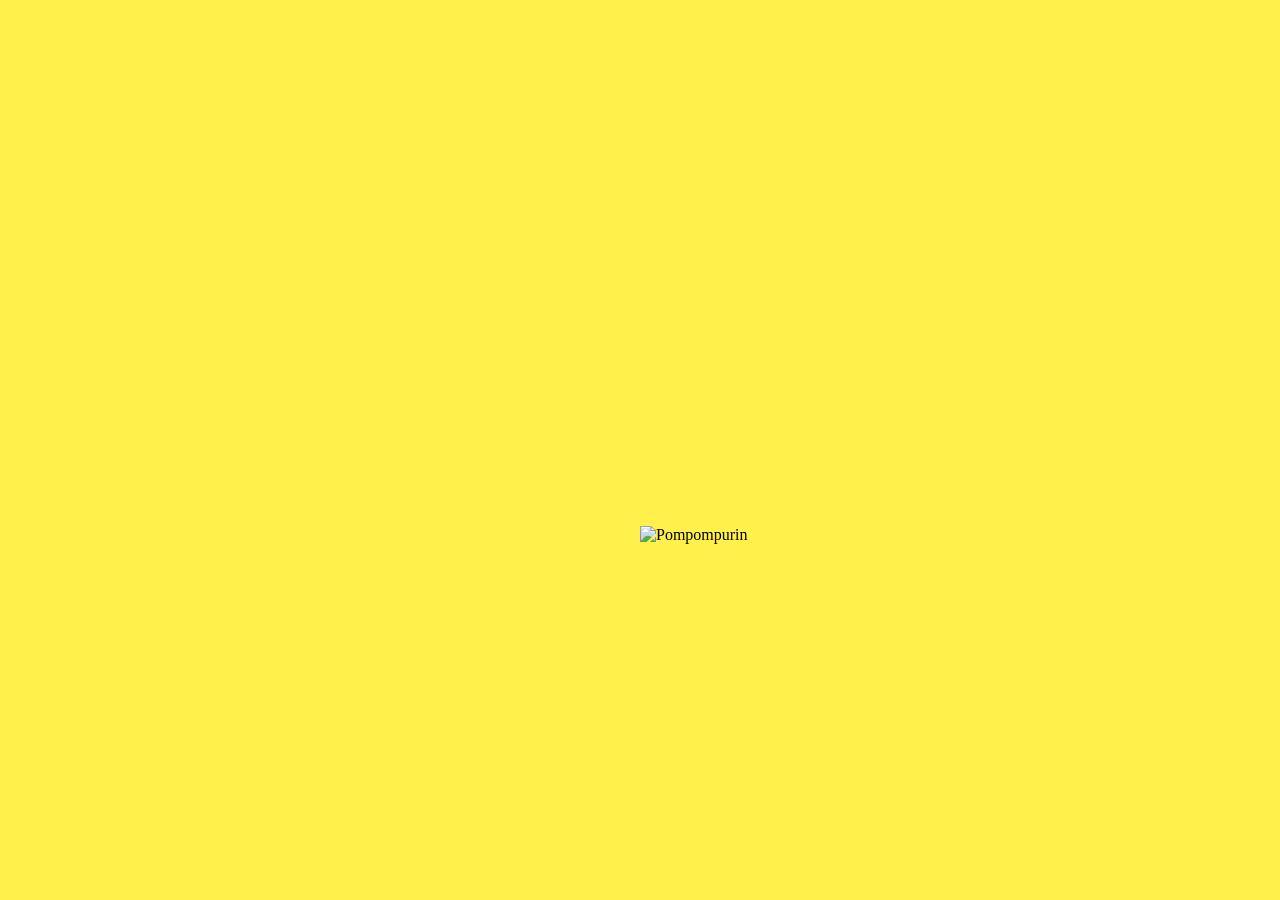
==== juego.html @ d1198b1b "Add files via upload" ====
<!DOCTYPE html>
<html lang="es">
<head>
<meta charset="UTF-8">
<title>Pompompurin playground</title>
<link rel="stylesheet" href="style.css">
</head>
<body>


<img id="pompom" src="src/juegopom.png" alt="Pompompurin">
<audio id="bounce-sound" src="src/bounce.mp3" preload="auto"></audio>

<script src="pompom.js"></script>
</body>
</html>
---- style.css ----
body {
margin: 0;
overflow: hidden;
background: #fff04c;
}


/* Pompompurin */
#pompom {
position: fixed;
width: 120px; /* ajustá según tu imagen */
cursor: grab;


/* CLAVE: matar drag fantasma */
-webkit-user-drag: none;
user-drag: none;
user-select: none;
}
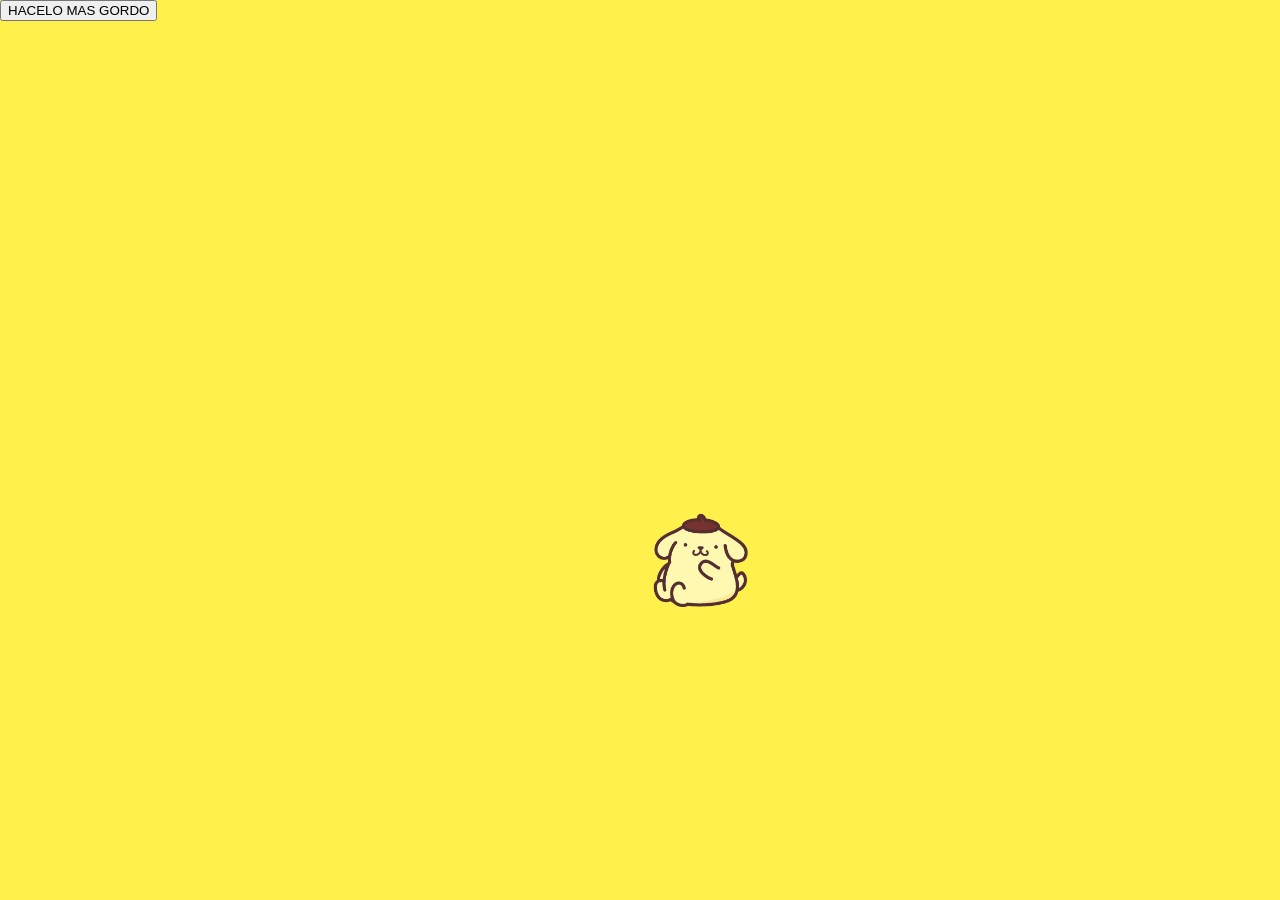
==== commit 25f8eb07: "Add button to increase size in juego.html" ====
--- a/juego.html
+++ b/juego.html
@@ -7,10 +7,10 @@
 </head>
 <body>
 
-
+<button id="size-btn">HACELO MAS GORDO</button>
 <img id="pompom" src="src/juegopom.png" alt="Pompompurin">
 <audio id="bounce-sound" src="src/bounce.mp3" preload="auto"></audio>
 
 <script src="pompom.js"></script>
 </body>
-</html>+</html>
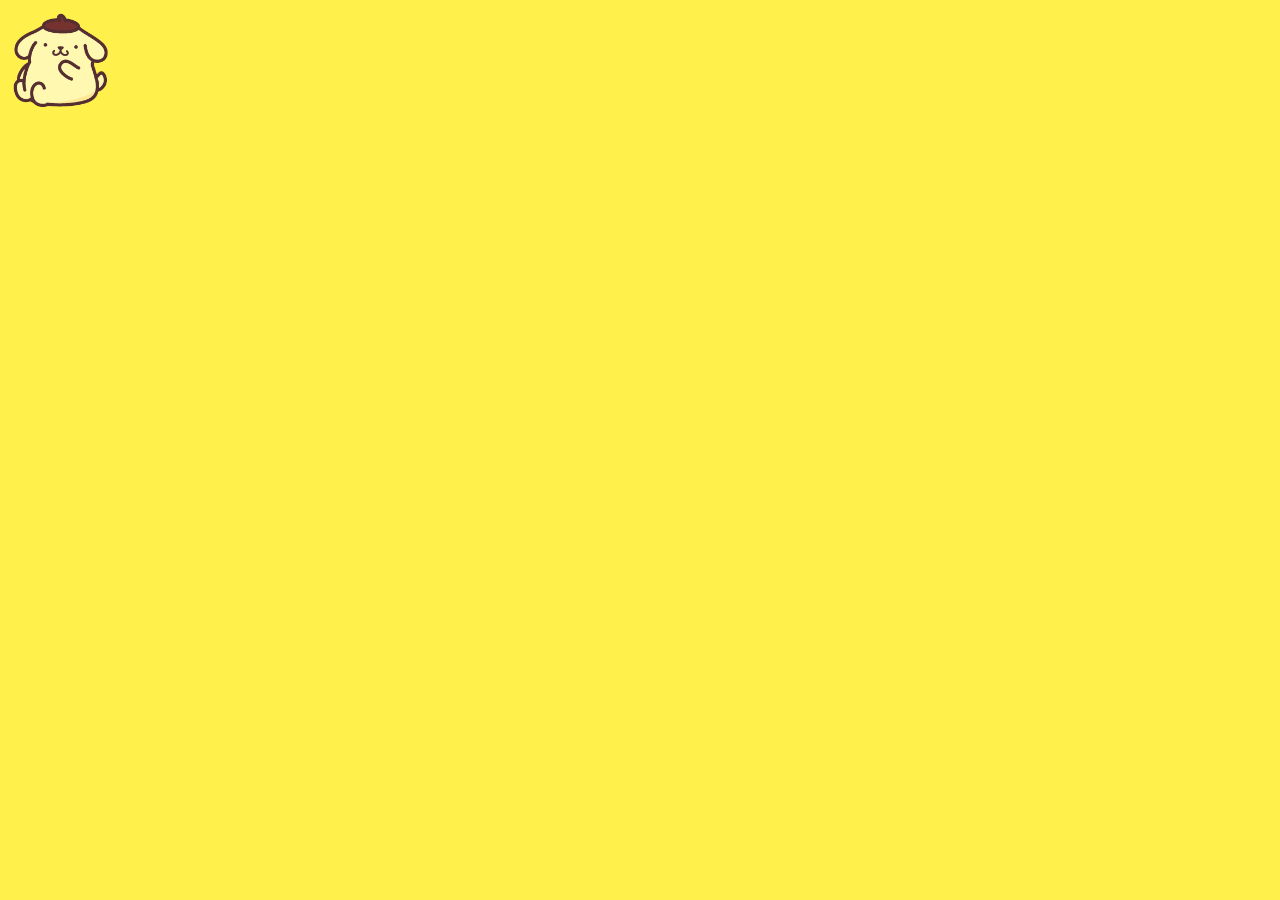
==== commit 65c54a17: "Remove button for resizing element" ====
--- a/juego.html
+++ b/juego.html
@@ -7,7 +7,6 @@
 </head>
 <body>
 
-<button id="size-btn">HACELO MAS GORDO</button>
 <img id="pompom" src="src/juegopom.png" alt="Pompompurin">
 <audio id="bounce-sound" src="src/bounce.mp3" preload="auto"></audio>
 
--- a/style.css
+++ b/style.css
@@ -16,4 +16,25 @@
 -webkit-user-drag: none;
 user-drag: none;
 user-select: none;
-}+}
+#size-btn {
+  position: fixed;
+  top: 20px;
+  right: 20px;
+  z-index: 1000;
+
+  padding: 10px 16px;
+  font-size: 14px;
+  font-weight: bold;
+
+  border: none;
+  border-radius: 10px;
+  cursor: pointer;
+
+  background: #ffdd55;
+  box-shadow: 0 4px 10px rgba(0,0,0,.3);
+}
+
+#size-btn:active {
+  transform: scale(0.95);
+}
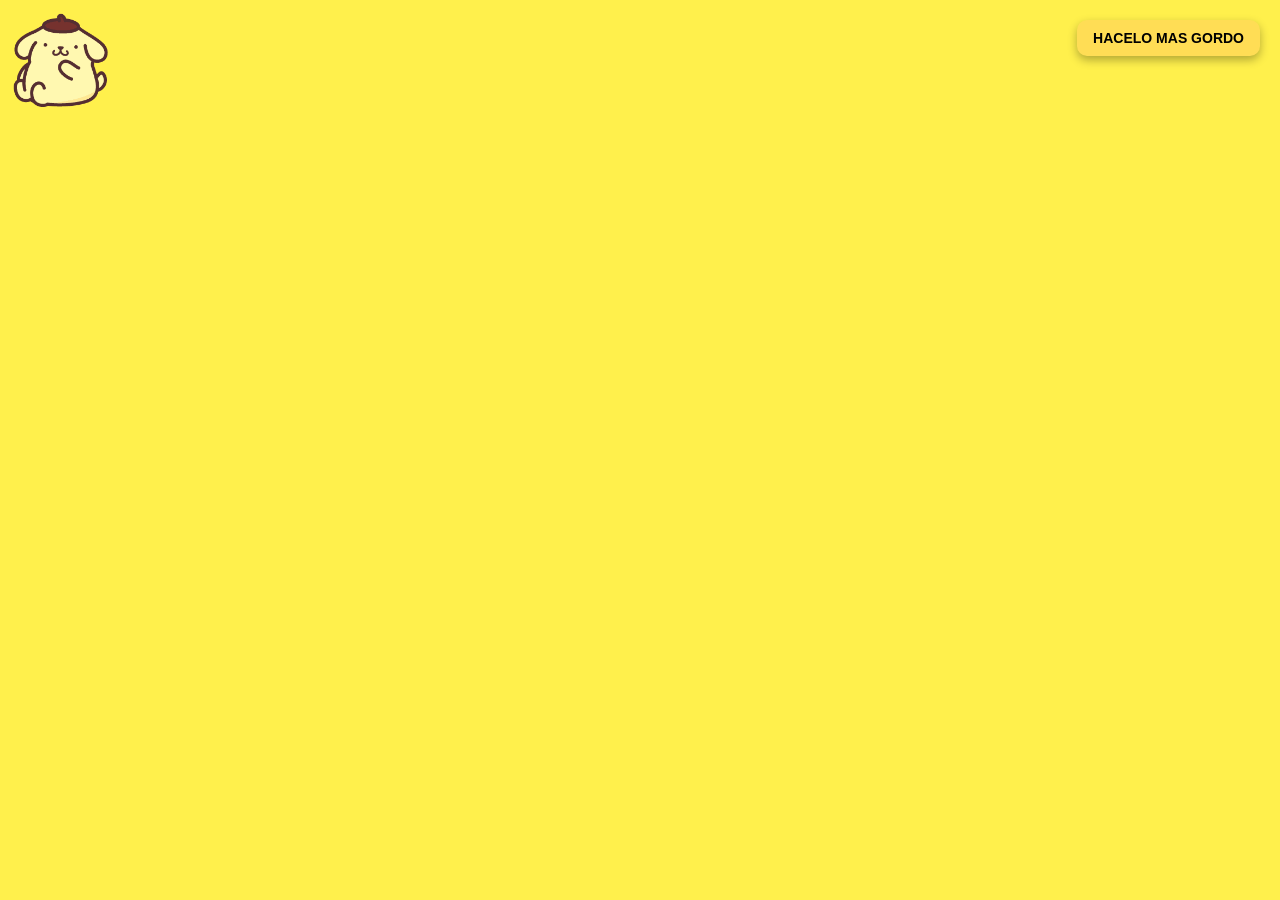
==== commit f1e5ff4d: "Add button for resizing element in juego.html" ====
--- a/juego.html
+++ b/juego.html
@@ -7,6 +7,7 @@
 </head>
 <body>
 
+<button id="size-btn">HACELO MAS GORDO</button>
 <img id="pompom" src="src/juegopom.png" alt="Pompompurin">
 <audio id="bounce-sound" src="src/bounce.mp3" preload="auto"></audio>
 
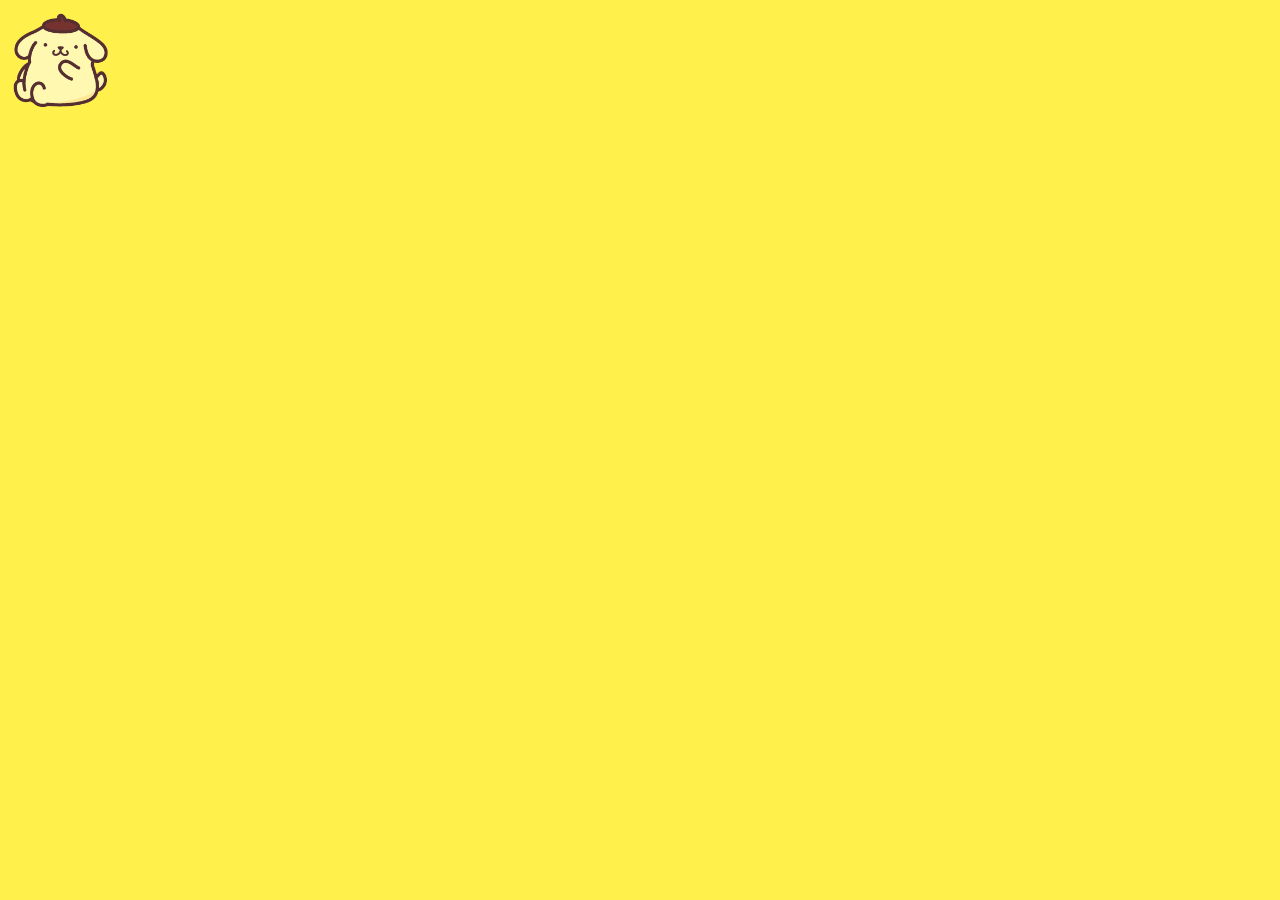
==== commit 0bab08fe: "Update juego.html" ====
--- a/juego.html
+++ b/juego.html
@@ -7,7 +7,6 @@
 </head>
 <body>
 
-<button id="size-btn">HACELO MAS GORDO</button>
 <img id="pompom" src="src/juegopom.png" alt="Pompompurin">
 <audio id="bounce-sound" src="src/bounce.mp3" preload="auto"></audio>
 
